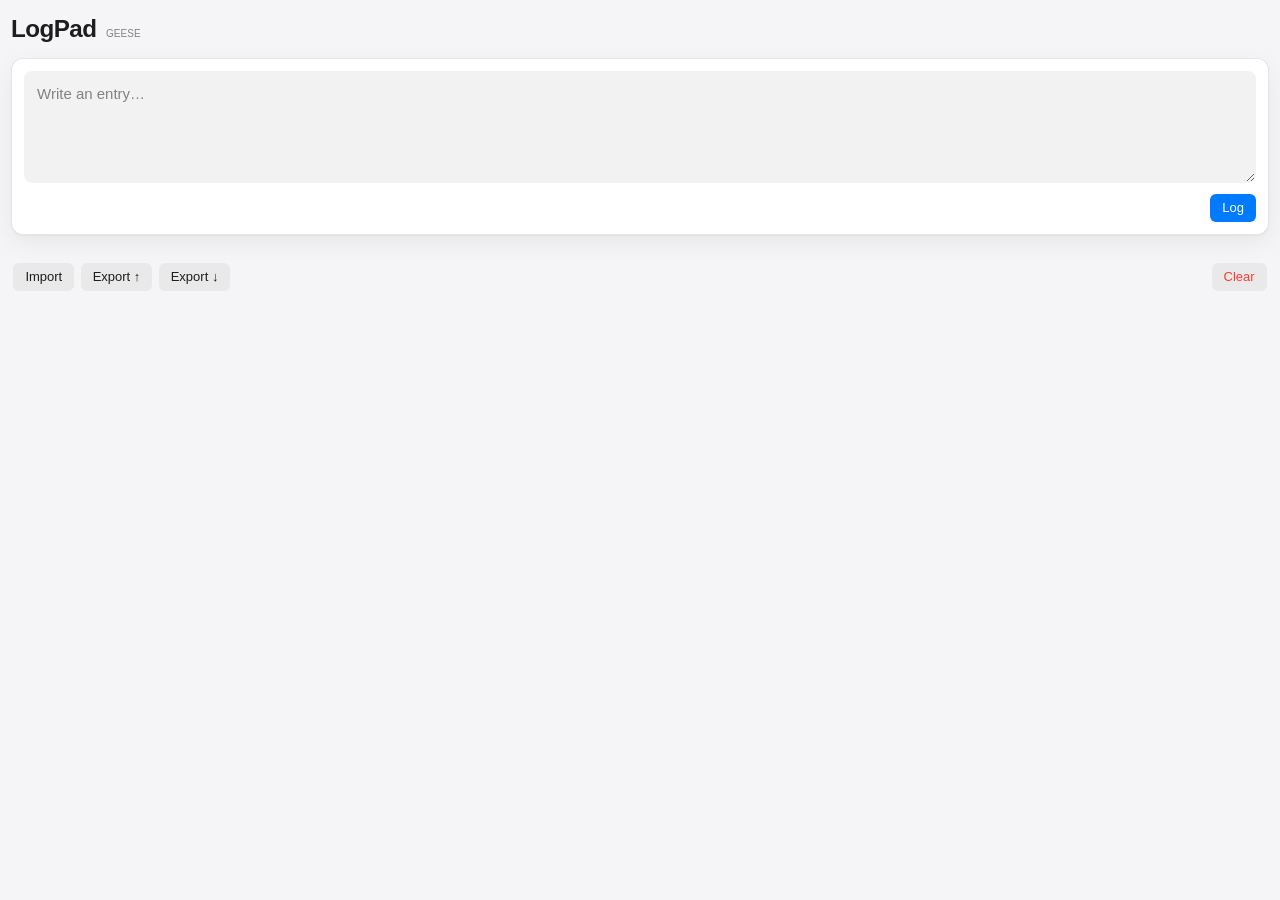
==== index.html @ 535f9c7a "Restore the original page background." ====
<!DOCTYPE html>
<html lang="en">
  <head>
    <meta charset="UTF-8" />
    <meta name="viewport" content="width=device-width, initial-scale=1.0" />
    <title>LogPad</title>
    <link rel="icon" href="favicon.ico?v=7" sizes="any" />
    <link rel="icon" type="image/png" sizes="32x32" href="favicon-32.png?v=7" />
    <link rel="icon" type="image/png" sizes="16x16" href="favicon-16.png?v=7" />
    <link rel="apple-touch-icon" href="apple-touch-icon.png?v=7" />
    <link rel="manifest" href="manifest.json" />
    <meta name="apple-mobile-web-app-title" content="LogPad" />
    <link rel="stylesheet" href="styles.css?v=22" />
  </head>
  <body>
    <main class="app">
      <header class="app-header">
        <h1>LogPad <span class="mark">GEESE</span></h1>
      </header>

      <section class="composer" aria-label="New entry">
        <textarea
          id="editor"
          class="editor"
          rows="4"
          aria-label="Write an entry"
          placeholder="Write an entry…"
        ></textarea>

        <div class="composer-actions">
          <p id="edit-status" class="edit-status" hidden>Editing saved entry</p>
          <div class="action-buttons">
            <button type="button" id="cancel-button" class="cancel-button" hidden>Cancel</button>
            <button
              type="button"
              id="log-button"
              class="log-button"
              title="Log (⌘↩ or Ctrl+Enter)"
            >
              Log
            </button>
          </div>
        </div>
      </section>

      <section class="log" aria-label="Log">
        <div class="log-header">
          <div class="log-actions">
            <div class="log-actions-start">
              <button type="button" id="import-button" class="save-button">Import</button>
              <button
                type="button"
                id="save-button"
                class="save-button"
                title="Newest entry at the top"
              >
                Export ↑
              </button>
              <button
                type="button"
                id="chrono-button"
                class="save-button"
                title="Newest entry at the bottom"
              >
                Export ↓
              </button>
            </div>
            <button type="button" id="clear-button" class="save-button clear-button">Clear</button>
          </div>
          <input id="import-input" type="file" accept=".txt,text/plain" hidden />
        </div>
        <div id="clear-warning" class="clear-warning" hidden>
          <p>Delete every entry? This cannot be undone.</p>
          <div class="clear-warning-actions">
            <button type="button" id="clear-cancel" class="save-button">Cancel</button>
            <button type="button" id="clear-confirm" class="save-button clear-button">Delete all</button>
          </div>
        </div>
        <p id="save-status" class="save-status" hidden></p>
        <div class="log-scroll">
          <ol id="entry-list" class="entry-list" reversed></ol>
          <p id="empty-state" class="empty-state">No entries yet.</p>
        </div>
      </section>
    </main>

    <script src="app.js?v=17"></script>
  </body>
</html>
---- styles.css ----
:root {
  color-scheme: light dark;
  --bg: #f5f5f7;
  --surface: #ffffff;
  --fill: rgba(0, 0, 0, 0.05);
  --text: #1d1d1f;
  --muted: rgba(60, 60, 67, 0.62);
  --border: rgba(0, 0, 0, 0.1);
  --accent: #007aff;
  --accent-hover: #0066d6;
  --shadow: 0 1px 2px rgba(0, 0, 0, 0.04), 0 8px 24px rgba(0, 0, 0, 0.06);
  font-family: -apple-system, BlinkMacSystemFont, "SF Pro Text", "Segoe UI", sans-serif;
  -webkit-font-smoothing: antialiased;
}

@media (prefers-color-scheme: dark) {
  :root {
    --bg: #1c1c1e;
    --surface: #2c2c2e;
    --fill: rgba(255, 255, 255, 0.08);
    --text: #f5f5f7;
    --muted: rgba(235, 235, 245, 0.6);
    --border: rgba(255, 255, 255, 0.12);
    --accent: #0a84ff;
    --accent-hover: #409cff;
    --shadow: 0 1px 2px rgba(0, 0, 0, 0.3), 0 8px 24px rgba(0, 0, 0, 0.35);
  }
}

* {
  box-sizing: border-box;
}

html,
body {
  height: 100%;
}

body {
  margin: 0;
  overflow: hidden;
  background: var(--bg);
  color: var(--text);
  font-size: 15px;
  line-height: 1.47;
}

button,
.editor {
  font: inherit;
}

.app-header {
  flex: none;
  margin-bottom: 11px;
}

.mark {
  margin-left: 0.2rem;
  color: var(--muted);
  font-size: 0.625rem;
  font-style: normal;
  font-weight: 300;
  letter-spacing: 0.01em;
}

.app {
  display: flex;
  flex-direction: column;
  height: 100%;
  height: 100dvh;
  min-height: 0;
  padding: 11px;
}

h1,
h2 {
  font-weight: 600;
  letter-spacing: -0.022em;
}

h1 {
  margin: 0;
  font-size: 1.5125rem;
}

h2 {
  margin: 0;
  font-size: 0.8125rem;
  font-weight: 600;
  color: var(--muted);
  text-transform: uppercase;
  letter-spacing: 0.04em;
}

.composer,
.entry {
  background: var(--surface);
  border: 1px solid var(--border);
  border-radius: 12px;
  box-shadow: var(--shadow);
}

.composer {
  flex: none;
  padding: 0.75rem;
  display: grid;
  gap: 0.65rem;
}

.editor {
  width: 100%;
  min-height: calc(7rem - 1.47em);
  padding: 0.7rem 0.75rem;
  border: 1px solid transparent;
  border-radius: 8px;
  outline: none;
  resize: vertical;
  background: var(--fill);
  color: inherit;
  overflow-wrap: anywhere;
}

.editor::placeholder {
  color: var(--muted);
}

.editor:focus {
  background: var(--surface);
  border-color: var(--accent);
  box-shadow: 0 0 0 3px color-mix(in srgb, var(--accent) 28%, transparent);
}

.composer-actions {
  display: flex;
  align-items: center;
  justify-content: space-between;
  gap: 0.75rem;
  min-height: 1.75rem;
}

.action-buttons {
  display: flex;
  gap: 0.4rem;
  margin-left: auto;
}

.edit-status {
  margin: 0;
  color: var(--accent);
  font-size: 0.8125rem;
  font-weight: 500;
}

.cancel-button,
.log-button,
.save-button {
  border: 0;
  border-radius: 6px;
  cursor: pointer;
  font-size: 0.8125rem;
  font-weight: 500;
  min-height: 1.75rem;
  padding: 0.25rem 0.75rem;
}

.cancel-button,
.save-button {
  background: var(--fill);
  color: var(--text);
}

.cancel-button:hover,
.save-button:hover {
  background: color-mix(in srgb, var(--fill) 70%, var(--text));
}

.log-button {
  background: var(--accent);
  color: #fff;
}

.log-button:hover {
  background: var(--accent-hover);
}

.log {
  display: flex;
  flex: 1 1 auto;
  flex-direction: column;
  min-height: 0;
  margin-top: 1.75rem;
}

.log-scroll {
  flex: 1 1 auto;
  min-height: 0;
  overflow: auto;
  -webkit-overflow-scrolling: touch;
}

.log-header {
  display: flex;
  flex: none;
  align-items: center;
  margin-bottom: 0.55rem;
  padding: 0 0.15rem;
}

.log-actions {
  display: flex;
  align-items: flex-start;
  justify-content: space-between;
  width: 100%;
  gap: 0.75rem;
}

.log-actions-start {
  display: flex;
  flex-wrap: wrap;
  gap: 0.4rem;
}

.clear-warning[hidden] {
  display: none;
}

.clear-warning {
  display: flex;
  flex: none;
  align-items: center;
  justify-content: space-between;
  gap: 0.75rem;
  margin: 0 0 0.75rem;
  padding: 0.7rem 0.8rem;
  border: 1px solid color-mix(in srgb, #ff3b30 35%, var(--border));
  border-radius: 10px;
  background: color-mix(in srgb, #ff3b30 8%, var(--surface));
}

.clear-warning p {
  margin: 0;
  font-size: 0.8125rem;
}

.clear-warning-actions {
  display: flex;
  flex: none;
  gap: 0.4rem;
}

.clear-button {
  color: #ff3b30;
}

@media (prefers-color-scheme: dark) {
  .clear-button,
  .entry-delete,
  .entry-confirm-note {
    color: #ff453a;
  }
}

.save-button {
  position: relative;
  z-index: 1;
  flex: none;
}

.save-status {
  flex: none;
  margin: 0 0 0.65rem;
  font-size: 0.8125rem;
  color: var(--muted);
}

.entry-list {
  list-style: none;
  margin: 0;
  padding: 0;
  display: grid;
  gap: 0.5rem;
}

.entry {
  position: relative;
  padding: 0.75rem 0.9rem;
}

.entry-main {
  cursor: pointer;
}

.entry.is-editing:not(.is-confirming) .entry-main {
  padding-right: 4.25rem;
}

.entry.is-confirming .entry-main {
  padding-top: 1.7rem;
}

.entry-actions {
  position: absolute;
  top: 0.65rem;
  right: 0.75rem;
  display: flex;
  flex-wrap: wrap;
  justify-content: flex-end;
  align-items: center;
  gap: 0.35rem;
  max-width: calc(100% - 1.5rem);
}

.entry.is-confirming .entry-actions {
  left: 0.75rem;
}

.entry-delete,
.entry-confirm-note {
  border: 0;
  background: transparent;
  color: #ff3b30;
  font-size: 0.75rem;
  font-weight: 500;
  line-height: 1.2;
}

.entry-delete {
  cursor: pointer;
  padding: 0;
}

.entry-confirm-note {
  margin: 0;
}

.entry-actions .save-button {
  min-height: 1.4rem;
  padding: 0.1rem 0.55rem;
  font-size: 0.75rem;
}

.entry:hover {
  background: color-mix(in srgb, var(--fill) 65%, var(--surface));
}

.entry.is-editing {
  border-color: var(--accent);
  box-shadow: 0 0 0 3px color-mix(in srgb, var(--accent) 28%, transparent);
}

.entry time {
  display: block;
  margin-bottom: 0.2rem;
  color: var(--muted);
  font-size: 0.75rem;
  font-variant-numeric: tabular-nums;
}

.entry-body {
  overflow-wrap: anywhere;
  white-space: pre-wrap;
}

.entry-body p,
.entry-body div {
  margin: 0 0 0.35em;
}

.entry-body p:last-child,
.entry-body div:last-child {
  margin-bottom: 0;
}

.empty-state {
  margin: 0;
  color: var(--muted);
  font-size: 0.875rem;
}

.empty-state[hidden],
.entry-list:empty + .empty-state {
  display: none;
}

.entry-list:empty {
  display: none;
}
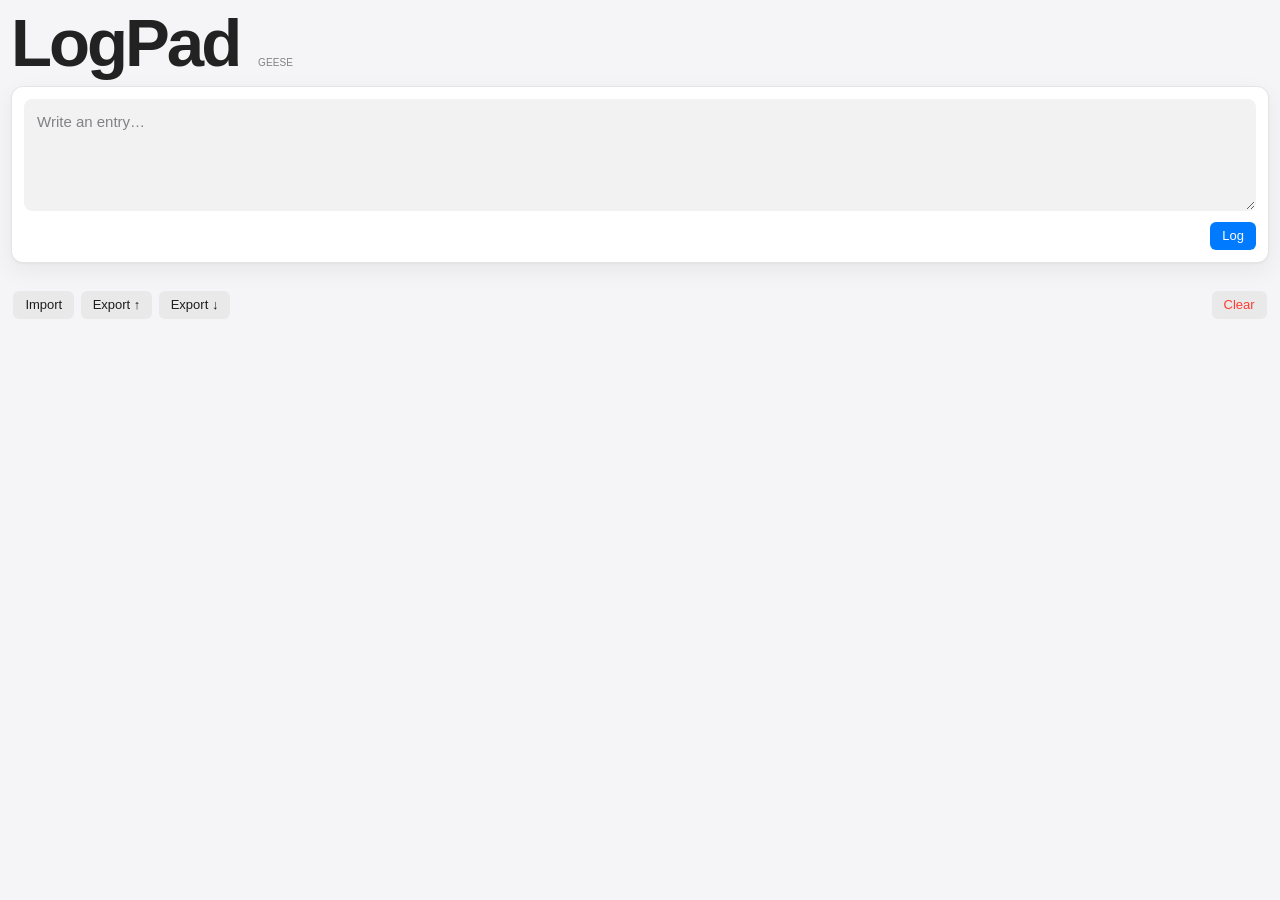
==== commit bc1ffa16: "Restyle the LogPad heading." ====
--- a/index.html
+++ b/index.html
@@ -10,7 +10,7 @@
     <link rel="apple-touch-icon" href="apple-touch-icon.png?v=7" />
     <link rel="manifest" href="manifest.json" />
     <meta name="apple-mobile-web-app-title" content="LogPad" />
-    <link rel="stylesheet" href="styles.css?v=22" />
+    <link rel="stylesheet" href="styles.css?v=23" />
   </head>
   <body>
     <main class="app">
--- a/styles.css
+++ b/styles.css
@@ -81,7 +81,11 @@
 
 h1 {
   margin: 0;
-  font-size: 1.5125rem;
+  color: #222222;
+  font-size: clamp(2.4rem, 1.2rem + 4vw, 4.2rem);
+  font-weight: 600;
+  letter-spacing: -0.045em;
+  line-height: 0.95;
 }
 
 h2 {
@@ -254,6 +258,10 @@
 }
 
 @media (prefers-color-scheme: dark) {
+  h1 {
+    color: #f5f5f7;
+  }
+
   .clear-button,
   .entry-delete,
   .entry-confirm-note {
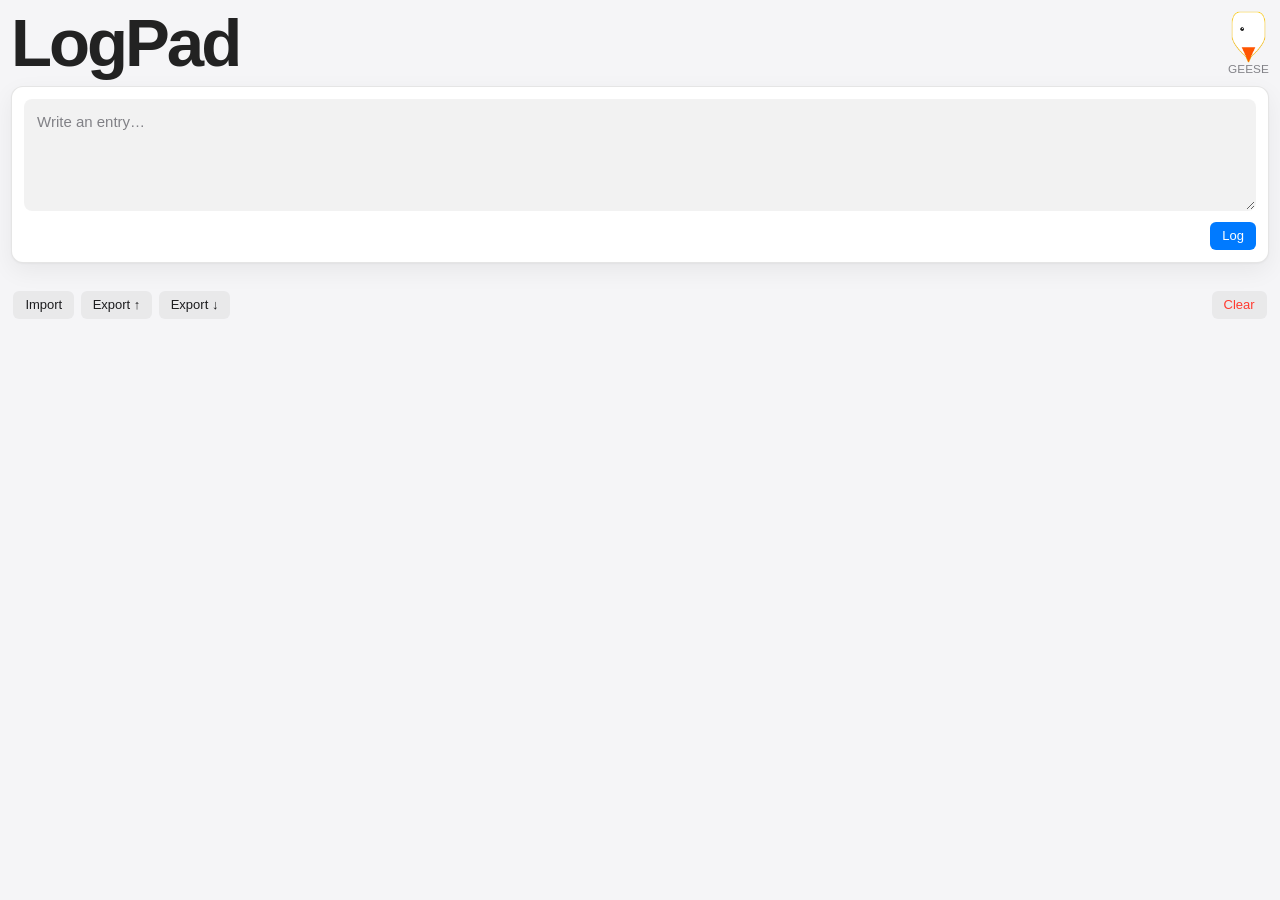
==== commit 878ee40d: "Add the goose logo beside the LogPad heading." ====
--- a/index.html
+++ b/index.html
@@ -10,12 +10,16 @@
     <link rel="apple-touch-icon" href="apple-touch-icon.png?v=7" />
     <link rel="manifest" href="manifest.json" />
     <meta name="apple-mobile-web-app-title" content="LogPad" />
-    <link rel="stylesheet" href="styles.css?v=23" />
+    <link rel="stylesheet" href="styles.css?v=24" />
   </head>
   <body>
     <main class="app">
       <header class="app-header">
-        <h1>LogPad <span class="mark">GEESE</span></h1>
+        <h1>LogPad</h1>
+        <div class="logo">
+          <img src="goose-head.png?v=1" alt="" />
+          <span class="mark">GEESE</span>
+        </div>
       </header>
 
       <section class="composer" aria-label="New entry">
--- a/styles.css
+++ b/styles.css
@@ -51,17 +51,38 @@
 }
 
 .app-header {
-  flex: none;
+  display: flex;
+  flex: none;
+  align-items: center;
+  justify-content: space-between;
   margin-bottom: 11px;
 }
 
+.logo {
+  display: flex;
+  flex: none;
+  flex-direction: column;
+  align-items: center;
+  justify-content: flex-end;
+  height: 0.95em;
+  font-size: clamp(2.4rem, 1.2rem + 4vw, 4.2rem);
+}
+
+.logo img {
+  display: block;
+  width: 0.511em;
+  height: 0.775em;
+  object-fit: contain;
+}
+
 .mark {
-  margin-left: 0.2rem;
-  color: var(--muted);
-  font-size: 0.625rem;
+  margin: 0;
+  color: var(--muted);
+  font-size: 0.175em;
   font-style: normal;
   font-weight: 300;
   letter-spacing: 0.01em;
+  line-height: 1;
 }
 
 .app {
